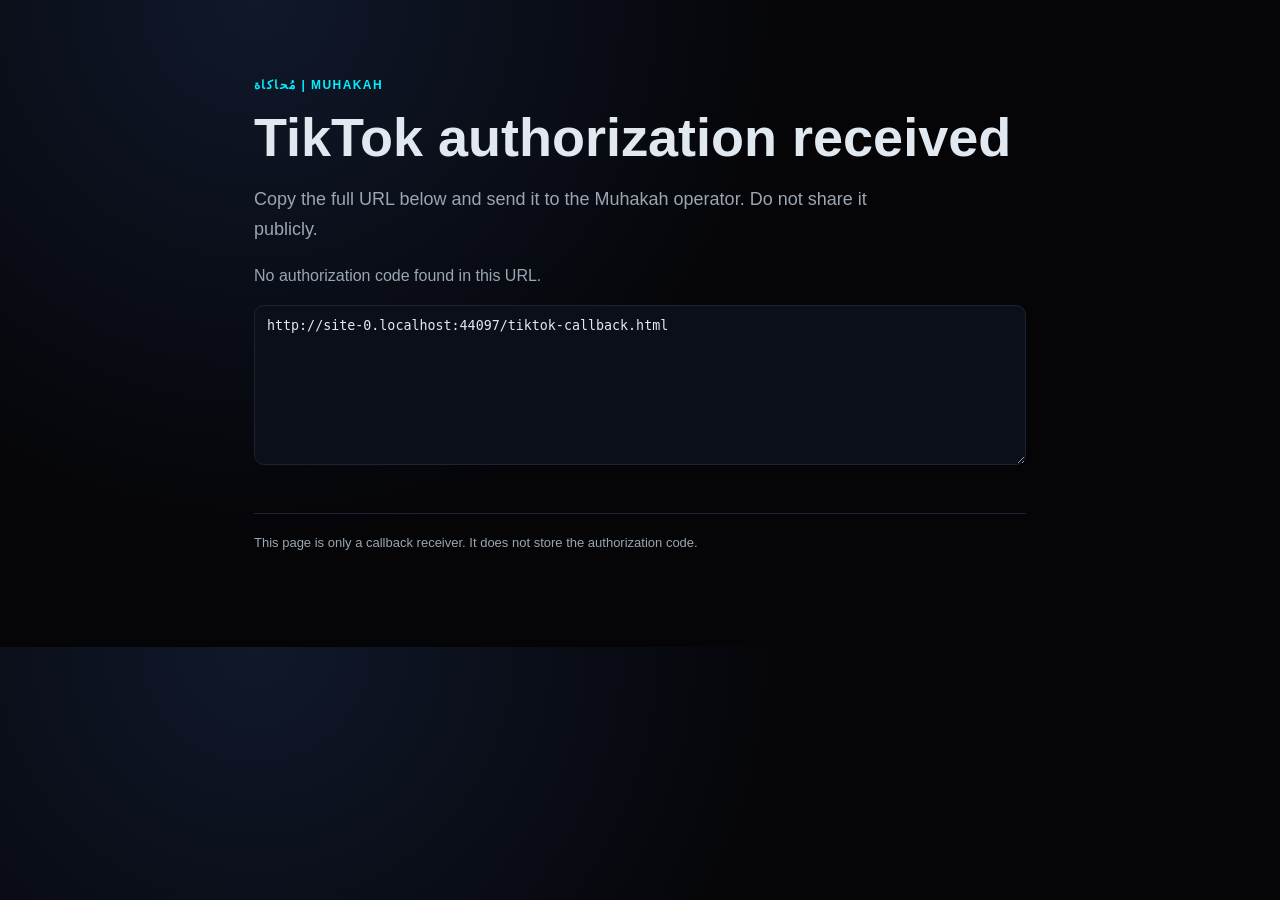
==== tiktok-callback.html @ 703f9c90 "Add TikTok OAuth callback page" ====
<!doctype html>
<html lang="en">
<head>
  <meta charset="utf-8">
  <meta name="viewport" content="width=device-width, initial-scale=1">
  <meta name="robots" content="noindex,nofollow">
  <title>TikTok Authorization Callback — Muhakah Publisher</title>
  <link rel="stylesheet" href="styles.css">
</head>
<body>
<main>
  <p class="eyebrow">مُحاكاة | Muhakah</p>
  <h1>TikTok authorization received</h1>
  <p class="lead">Copy the full URL below and send it to the Muhakah operator. Do not share it publicly.</p>
  <p id="status">Reading authorization response…</p>
  <textarea id="callback-url" readonly style="width:100%;height:160px;background:#0b0f19;color:#e2e8f0;border:1px solid #1e2333;border-radius:10px;padding:12px;font-family:monospace"></textarea>
  <p class="meta">This page is only a callback receiver. It does not store the authorization code.</p>
</main>
<script>
  const url = window.location.href;
  const params = new URLSearchParams(window.location.search);
  const code = params.get("code");
  const error = params.get("error");
  const status = document.getElementById("status");
  const box = document.getElementById("callback-url");
  box.value = url;
  if (error) {
    status.textContent = "TikTok returned an error: " + error;
  } else if (code) {
    status.textContent = "Authorization code received. Copy the full URL above.";
  } else {
    status.textContent = "No authorization code found in this URL.";
  }
</script>
</body>
</html>
---- styles.css ----
:root {
  --bg: #050508;
  --panel: #0b0f19;
  --cyan: #00f0ff;
  --violet: #7928ca;
  --text: #e2e8f0;
  --muted: #9aa6b2;
  --line: #1e2333;
}
* { box-sizing: border-box; }
body {
  margin: 0;
  background: radial-gradient(circle at 20% 0%, #10182a 0%, var(--bg) 45%);
  color: var(--text);
  font-family: -apple-system, BlinkMacSystemFont, "Segoe UI", Roboto, Helvetica, Arial, sans-serif;
  line-height: 1.65;
}
main { max-width: 820px; margin: 0 auto; padding: 64px 24px 80px; }
.eyebrow { color: var(--cyan); font-weight: 700; letter-spacing: .12em; text-transform: uppercase; font-size: 12px; }
h1 { font-size: clamp(32px, 6vw, 54px); line-height: 1.1; margin: 12px 0 16px; }
h2 { margin-top: 40px; font-size: 22px; color: #fff; }
h3 { margin-top: 26px; font-size: 17px; color: #fff; }
p, li { color: var(--muted); }
a { color: var(--cyan); }
.lead { font-size: 18px; max-width: 650px; }
.cards { display: grid; grid-template-columns: repeat(auto-fit, minmax(240px, 1fr)); gap: 16px; margin: 36px 0; }
.card { display: block; padding: 22px; border: 1px solid var(--line); border-radius: 14px; background: linear-gradient(145deg, var(--panel), #070a12); text-decoration: none; }
.card strong { display: block; color: #fff; font-size: 18px; margin-bottom: 6px; }
.card span { color: var(--muted); font-size: 14px; }
.card:hover { border-color: var(--cyan); }
.meta { font-size: 13px; color: var(--muted); border-top: 1px solid var(--line); padding-top: 18px; margin-top: 40px; }
ul { padding-left: 22px; }
code { color: #fff; background: #111827; padding: 2px 6px; border-radius: 5px; }
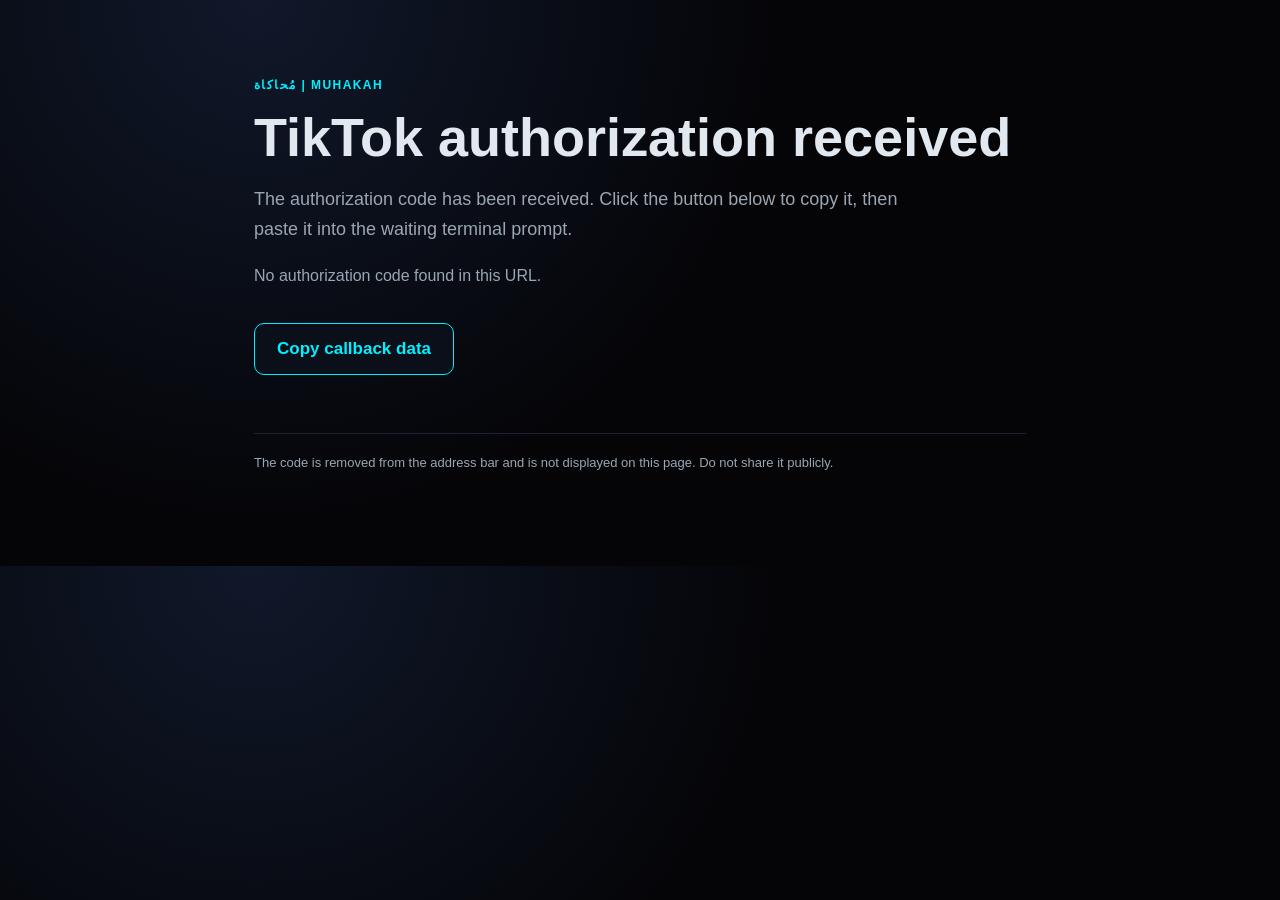
==== commit 6dcee0e7: "Hide TikTok callback code and add copy button" ====
--- a/tiktok-callback.html
+++ b/tiktok-callback.html
@@ -11,25 +11,35 @@
 <main>
   <p class="eyebrow">مُحاكاة | Muhakah</p>
   <h1>TikTok authorization received</h1>
-  <p class="lead">Copy the full URL below and send it to the Muhakah operator. Do not share it publicly.</p>
+  <p class="lead">The authorization code has been received. Click the button below to copy it, then paste it into the waiting terminal prompt.</p>
   <p id="status">Reading authorization response…</p>
-  <textarea id="callback-url" readonly style="width:100%;height:160px;background:#0b0f19;color:#e2e8f0;border:1px solid #1e2333;border-radius:10px;padding:12px;font-family:monospace"></textarea>
-  <p class="meta">This page is only a callback receiver. It does not store the authorization code.</p>
+  <button id="copy" style="margin:18px 0;padding:15px 22px;border:1px solid #00f0ff;border-radius:10px;background:#0b0f19;color:#00f0ff;font-size:17px;font-weight:700;cursor:pointer">Copy callback data</button>
+  <p class="meta">The code is removed from the address bar and is not displayed on this page. Do not share it publicly.</p>
 </main>
 <script>
-  const url = window.location.href;
+  const original = window.location.href;
   const params = new URLSearchParams(window.location.search);
   const code = params.get("code");
   const error = params.get("error");
   const status = document.getElementById("status");
-  const box = document.getElementById("callback-url");
-  box.value = url;
+  const button = document.getElementById("copy");
   if (error) {
     status.textContent = "TikTok returned an error: " + error;
+    button.disabled = true;
   } else if (code) {
-    status.textContent = "Authorization code received. Copy the full URL above.";
+    status.textContent = "Authorization code received. Click Copy callback data.";
+    history.replaceState({}, document.title, window.location.pathname);
+    button.addEventListener("click", async () => {
+      try {
+        await navigator.clipboard.writeText(original);
+        status.textContent = "Copied. Paste it into the waiting terminal prompt.";
+      } catch (e) {
+        status.textContent = "Clipboard blocked. Use the browser address bar history instead.";
+      }
+    });
   } else {
     status.textContent = "No authorization code found in this URL.";
+    button.disabled = true;
   }
 </script>
 </body>
